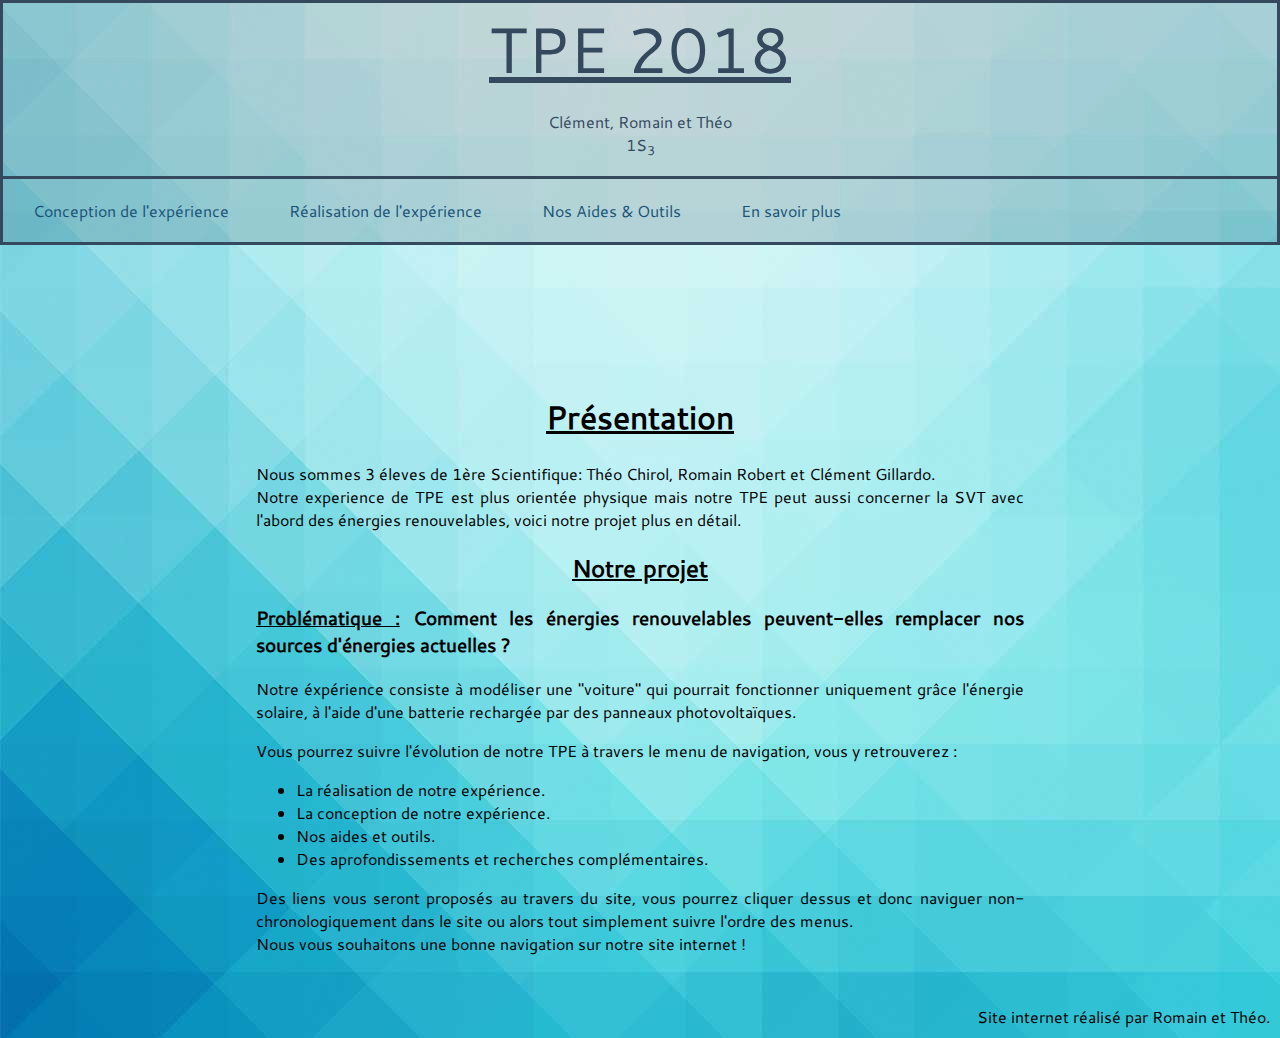
==== index.html @ ee9777fe "content update" ====
<!DOCTYPE HTML>
<html>

<head>
	<meta charset='utf-8'/>
	<link rel='stylesheet' href='style.css'/>
	<title>TPE de Clément, Romain et Théo</title>
</head>

<body>
	<header>
        <p id='title'>TPE 2018</p>
        <p id='subtitle'>Clément, Romain et Théo <br/> 1S<sub>3</sub> </p>
        
        <nav>  
        <ul>
            <li class='menu'><a href="1.html">Conception de l'expérience</a>
                <ul class='submenu'>
                    <li><a>Reflexion</a></li>
                    <li><a>Organisation</a></li>
                    <li><a>Mise en place</a></li>
                </ul>
            </li>
            
             <li class='menu'><a href="2.html">Réalisation de l'expérience</a>
                <ul class='submenu'>
                    <li><a>Le codage</a></li>
                    <li><a>L'électronique</a></li>
                    <li><a>Les supports</a></li>
                </ul>
            </li>
            
            <li class='menu'><a href="2.html">Nos Aides & Outils</a>
                <ul class='submenu'>
                    <li><a>Professionels consultés</a></li>
                    <li><a>L'impression 3D</a></li>
                    <li><a>Sitographie</a></li>
                </ul>
            </li>
            
             <li class='menu'><a href="page_connaissances.html">En savoir plus</a>
                <ul class='submenu'>
                    <li><a href='page_connaissances.html#Solaire'>Les cellules photovoltaïques</a></li>
                    <li><a href='page_connaissances.html#Arduino'>La carte programmable</a></li>
                    <li><a href='page_connaissances.html#RecepteurIR'>Le capteur infrarouge</a></li>
                </ul>
            </li>
            
        </ul>
    </nav>
    </header>
    
    <article id='presentation'>
        <h1 class='center'><u>Présentation</u></h1>
        
        <p>
            Nous sommes 3 éleves de 1ère Scientifique: Théo Chirol, Romain Robert et Clément Gillardo.
            <br/>
            Notre experience de TPE est plus orientée physique mais notre TPE peut aussi concerner la SVT avec l'abord des énergies renouvelables, voici notre projet plus en détail.
        </p>
        
        <h2 class='center'><u>Notre projet</u></h2>
        
        <h3><u>Problématique :</u> Comment les énergies renouvelables peuvent-elles remplacer nos sources d'énergies actuelles ?</h3>
        
        <p>Notre éxpérience consiste à modéliser une "voiture" qui pourrait fonctionner uniquement grâce l'énergie solaire, à l'aide d'une batterie rechargée par des panneaux photovoltaïques.</p>
        <p>
            Vous pourrez suivre l'évolution de notre TPE à travers le menu de navigation, vous y retrouverez :
            <ul>
                <!-- Liste a refaire en fonction de l'organisation des menus -->
                <li>La réalisation de notre expérience.</li>
                <li>La conception de notre expérience.</li>
                <li>Nos aides et outils.</li>
                <li>Des aprofondissements et recherches complémentaires.</li>
            </ul>
            Des liens vous seront proposés au travers du site, vous pourrez cliquer dessus et donc naviguer non-chronologiquement dans le site ou alors tout simplement suivre l'ordre des menus.
            <br/>
            Nous vous souhaitons une bonne navigation sur notre site internet !
        </p>
    </article>
    
    <footer>Site internet réalisé par Romain et Théo.</footer>
</body>

</html>
---- style.css ----
@font-face{
    font-family: 'Cantarell';
    src : url('fonts/Cantarell-Regular.ttf') format('truetype');
}

body{
    margin: 0px;
    padding: 0px;
    
    background-image: url('medias/BG(2).jpg');
    background-repeat: repeat-y;
    font-family: Cantarell;
}

header{
    display : block;
    
    color : #34495e;
    text-align: center;
    
    border : 3px #34495e solid;
    
    background-color: rgba(52, 73, 94, 0.2);
    
    margin-bottom: 150px;
}

#title{
    font-size: 64px;
    margin: 0px;
    text-decoration: underline;
}

nav{
    width: 100%;
    border-top: 3px solid #34495e;
}

nav li{
   list-style-type: none;
}

nav a{
    display: inline-block;
    text-decoration: none;
}

nav > ul{
    margin: 0px;
    padding: 0px;
}

nav > ul::after{
    content: "";
    display: block;
    clear: both;
}

nav > ul > li{
    float: left;
    position: relative;
}

nav > ul > li > a{
    padding: 20px 30px;
    color: #1a5276 ;
    
}

nav> ul>li:hover > a{
    padding: 17px 30px 20px 30px;
    font-weight: bold;
}

.submenu{
    display : none;
}

.submenu li{
    border-bottom: 1.5px #34495e solid;
    background-color: rgba(255, 255, 255, 0.3);
}

.submenu li a{
    padding: 15px 30px;
    font-size: 0.8em;
    color: #34495e;
    width: 270px;
    
}

.submenu li:hover a{
    font-weight: bold;
    background-color: rgba(255,255,255,0.5)
}

nav li:hover ul{
    display :block;
    position: absolute;
    top: 100%;
    bottom: 0px;
    padding: 0px;
    z-index: 1000;
}

.menu:hover{
    border-top: 3px white solid;
    background-color: rgba(255,255,255,0.2);
}

article{
    margin: 0px 20% 50px 20%;
    text-align: justify;
}

.center{
    text-align: center;
}



footer{
    text-align: right;
    margin : 10px;
}
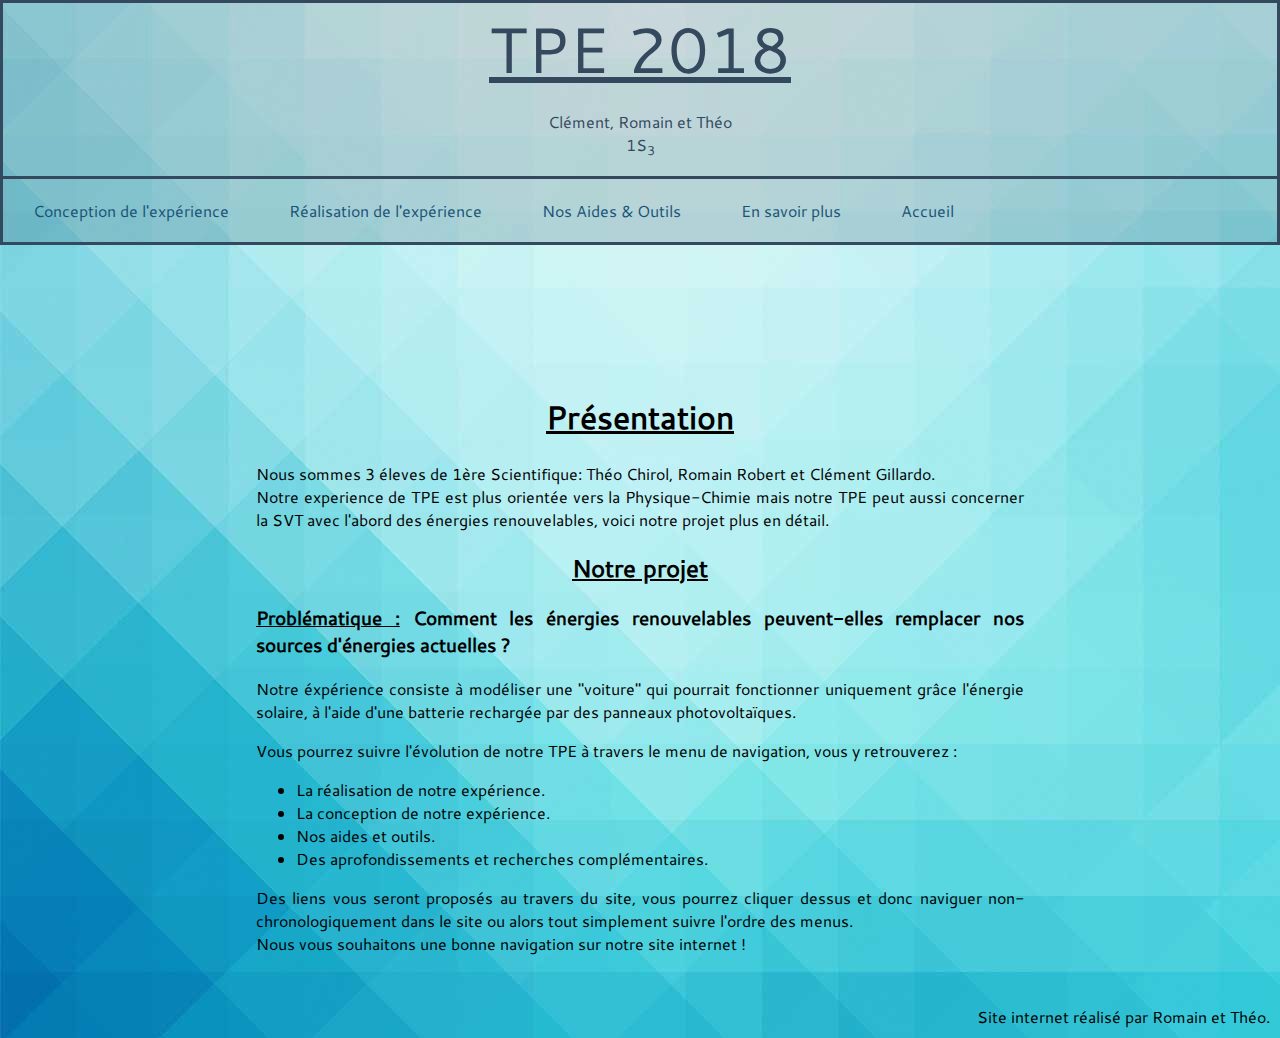
==== commit 42356497: "Add files via upload" ====
--- a/index.html
+++ b/index.html
@@ -1,85 +1,88 @@
-<!DOCTYPE HTML>
-<html>
-
-<head>
-	<meta charset='utf-8'/>
-	<link rel='stylesheet' href='style.css'/>
-	<title>TPE de Clément, Romain et Théo</title>
-</head>
-
-<body>
-	<header>
-        <p id='title'>TPE 2018</p>
-        <p id='subtitle'>Clément, Romain et Théo <br/> 1S<sub>3</sub> </p>
-        
-        <nav>  
-        <ul>
-            <li class='menu'><a href="1.html">Conception de l'expérience</a>
-                <ul class='submenu'>
-                    <li><a>Reflexion</a></li>
-                    <li><a>Organisation</a></li>
-                    <li><a>Mise en place</a></li>
-                </ul>
-            </li>
-            
-             <li class='menu'><a href="2.html">Réalisation de l'expérience</a>
-                <ul class='submenu'>
-                    <li><a>Le codage</a></li>
-                    <li><a>L'électronique</a></li>
-                    <li><a>Les supports</a></li>
-                </ul>
-            </li>
-            
-            <li class='menu'><a href="2.html">Nos Aides & Outils</a>
-                <ul class='submenu'>
-                    <li><a>Professionels consultés</a></li>
-                    <li><a>L'impression 3D</a></li>
-                    <li><a>Sitographie</a></li>
-                </ul>
-            </li>
-            
-             <li class='menu'><a href="page_connaissances.html">En savoir plus</a>
-                <ul class='submenu'>
-                    <li><a href='page_connaissances.html#Solaire'>Les cellules photovoltaïques</a></li>
-                    <li><a href='page_connaissances.html#Arduino'>La carte programmable</a></li>
-                    <li><a href='page_connaissances.html#RecepteurIR'>Le capteur infrarouge</a></li>
-                </ul>
-            </li>
-            
-        </ul>
-    </nav>
-    </header>
-    
-    <article id='presentation'>
-        <h1 class='center'><u>Présentation</u></h1>
-        
-        <p>
-            Nous sommes 3 éleves de 1ère Scientifique: Théo Chirol, Romain Robert et Clément Gillardo.
-            <br/>
-            Notre experience de TPE est plus orientée physique mais notre TPE peut aussi concerner la SVT avec l'abord des énergies renouvelables, voici notre projet plus en détail.
-        </p>
-        
-        <h2 class='center'><u>Notre projet</u></h2>
-        
-        <h3><u>Problématique :</u> Comment les énergies renouvelables peuvent-elles remplacer nos sources d'énergies actuelles ?</h3>
-        
-        <p>Notre éxpérience consiste à modéliser une "voiture" qui pourrait fonctionner uniquement grâce l'énergie solaire, à l'aide d'une batterie rechargée par des panneaux photovoltaïques.</p>
-        <p>
-            Vous pourrez suivre l'évolution de notre TPE à travers le menu de navigation, vous y retrouverez :
-            <ul>
-                <!-- Liste a refaire en fonction de l'organisation des menus -->
-                <li>La réalisation de notre expérience.</li>
-                <li>La conception de notre expérience.</li>
-                <li>Nos aides et outils.</li>
-                <li>Des aprofondissements et recherches complémentaires.</li>
-            </ul>
-            Des liens vous seront proposés au travers du site, vous pourrez cliquer dessus et donc naviguer non-chronologiquement dans le site ou alors tout simplement suivre l'ordre des menus.
-            <br/>
-            Nous vous souhaitons une bonne navigation sur notre site internet !
-        </p>
-    </article>
-    
-    <footer>Site internet réalisé par Romain et Théo.</footer>
-</body>
-
+<!DOCTYPE HTML>
+<html>
+
+<head>
+	<meta charset='utf-8'/>
+	<link rel='stylesheet' href='style.css'/>
+	<title>TPE de Clément, Romain et Théo</title>
+</head>
+
+<body>
+	<header>
+        <p id='title'>TPE 2018</p>
+        <p id='subtitle'>Clément, Romain et Théo <br/> 1S<sub>3</sub> </p>
+        
+        <nav>  
+        <ul>
+             <li class='menu'><a href="1.html">Conception de l'expérience</a>
+                <ul class='submenu'>
+                    <li><a href="1.html#reflexion">Reflexion</a></li>
+                    <li><a href="1.html#organisation">Organisation</a></li>
+                    <li><a href="1.html#mise en place">Mise en place</a></li>
+                </ul>
+            </li>
+			
+             <li class='menu'><a href="2.html">Réalisation de l'expérience</a>
+                <ul class='submenu'>
+                    <li><a href="2.html#le codage">Le codage</a></li>
+                    <li><a href="2.html#l electronique">L'électronique</a></li>
+                    <li><a href="2.html#les supports">Les supports</a></li>
+					<li><a href="2.html#photo et video du montage">Photo et vidéo du Montage</a></li>
+					</ul>
+            </li>
+            
+            <li class='menu'><a href="3.html">Nos Aides & Outils</a>
+                <ul class='submenu'>
+				    <li><a href="3.html#liste composants">Liste des Composants</a></li>
+                    <li><a href="3.html#pro consultés">Professionels consultés</a></li>
+                    <li><a href="3.html#3d">L'impression 3D</a></li>
+                    <li><a href="3.html#sites">Sitographie</a></li>
+                </ul>
+            </li>
+            
+             <li class='menu'><a href="page_connaissances.html">En savoir plus</a>
+                <ul class='submenu'>
+                    <li><a href='page_connaissances.html#Solaire'>Les cellules photovoltaïques</a></li>
+                    <li><a href='page_connaissances.html#Arduino'>La carte programmable</a></li>
+                    <li><a href='page_connaissances.html#RecepteurIR'>Le capteur infrarouge</a></li>
+                </ul>
+            </li>
+            
+			<li><a>Accueil</a></li>
+        </ul>
+    </nav>
+    </header>
+    
+    <article id='presentation'>
+        <h1 class='center'><u>Présentation</u></h1>
+        
+        <p>
+            Nous sommes 3 éleves de 1ère Scientifique: Théo Chirol, Romain Robert et Clément Gillardo.
+            <br/>
+            Notre experience de TPE est plus orientée  vers la Physique-Chimie mais notre TPE peut aussi concerner la SVT avec l'abord des énergies renouvelables, voici notre projet plus en détail.
+        </p>
+        
+        <h2 class='center'><u>Notre projet</u></h2>
+        
+        <h3><u>Problématique :</u> Comment les énergies renouvelables peuvent-elles remplacer nos sources d'énergies actuelles ?</h3>
+        
+        <p>Notre éxpérience consiste à modéliser une "voiture" qui pourrait fonctionner uniquement grâce l'énergie solaire, à l'aide d'une batterie rechargée par des panneaux photovoltaïques.</p>
+        <p>
+            Vous pourrez suivre l'évolution de notre TPE à travers le menu de navigation, vous y retrouverez :
+            <ul>
+                <!-- Liste a refaire en fonction de l'organisation des menus -->
+                <li>La réalisation de notre expérience.</li>
+                <li>La conception de notre expérience.</li>
+                <li>Nos aides et outils.</li>
+                <li>Des aprofondissements et recherches complémentaires.</li>
+            </ul>
+            Des liens vous seront proposés au travers du site, vous pourrez cliquer dessus et donc naviguer non-chronologiquement dans le site ou alors tout simplement suivre l'ordre des menus.
+            <br/>
+            Nous vous souhaitons une bonne navigation sur notre site internet !
+        </p>
+    </article>
+    
+    <footer>Site internet réalisé par Romain et Théo.</footer>
+</body>
+
 </html>--- a/style.css
+++ b/style.css
@@ -8,7 +8,7 @@
     padding: 0px;
     
     background-image: url('medias/BG(2).jpg');
-    background-repeat: repeat-y;
+    background-repeat: repeat;
     font-family: Cantarell;
 }
 
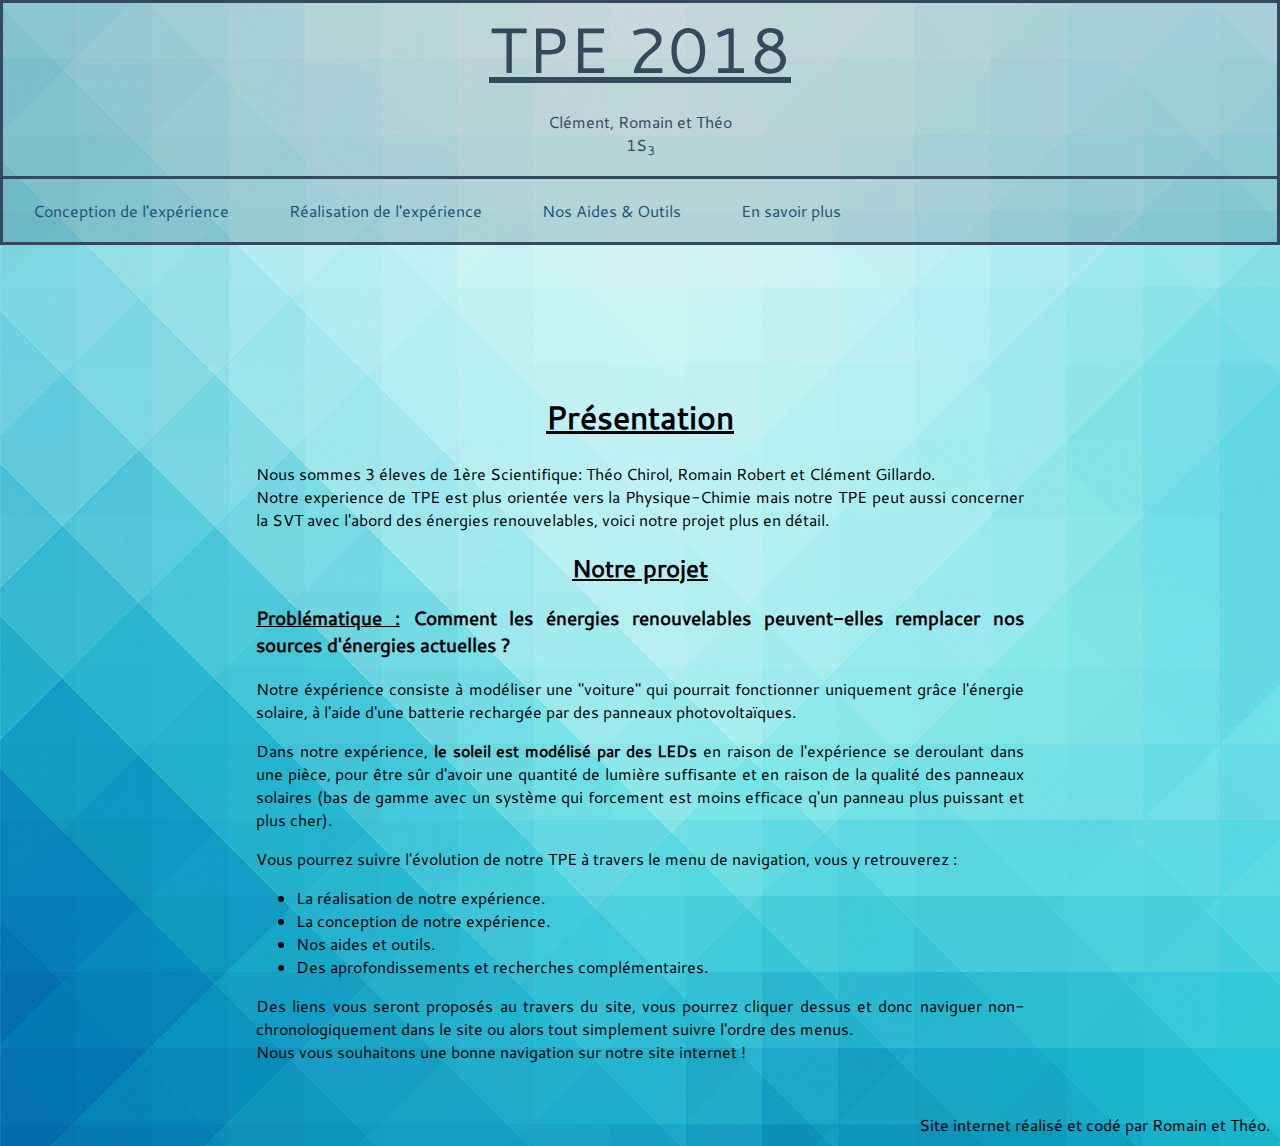
==== commit 68aa2772: "content update" ====
--- a/index.html
+++ b/index.html
@@ -12,31 +12,29 @@
         <p id='title'>TPE 2018</p>
         <p id='subtitle'>Clément, Romain et Théo <br/> 1S<sub>3</sub> </p>
         
-        <nav>  
+    <nav>  
         <ul>
-             <li class='menu'><a href="1.html">Conception de l'expérience</a>
+             <li class='menu'><a href="conception.html">Conception de l'expérience</a>
                 <ul class='submenu'>
-                    <li><a href="1.html#reflexion">Reflexion</a></li>
-                    <li><a href="1.html#organisation">Organisation</a></li>
-                    <li><a href="1.html#mise en place">Mise en place</a></li>
+                    <li><a href="conception.html#reflexion">Reflexion</a></li>
+                    <li><a href="conception.html#organisation">Organisation</a></li>
+                    <li><a href="conception.html#mise_en_place">Mise en place</a></li>
                 </ul>
             </li>
 			
-             <li class='menu'><a href="2.html">Réalisation de l'expérience</a>
+             <li class='menu'><a href="realisation.html">Réalisation de l'expérience</a>
                 <ul class='submenu'>
-                    <li><a href="2.html#le codage">Le codage</a></li>
-                    <li><a href="2.html#l electronique">L'électronique</a></li>
-                    <li><a href="2.html#les supports">Les supports</a></li>
-					<li><a href="2.html#photo et video du montage">Photo et vidéo du Montage</a></li>
-					</ul>
+                    <li><a href="realisation.html#codage">Le codage</a></li>
+                    <li><a href="realisation.html#electronique">L'électronique</a></li>
+                    <li><a href="realisation.html#supports">Les supports</a></li>
+                </ul>
             </li>
             
-            <li class='menu'><a href="3.html">Nos Aides & Outils</a>
+            <li class='menu'><a href="aides-outils.html">Nos Aides & Outils</a>
                 <ul class='submenu'>
-				    <li><a href="3.html#liste composants">Liste des Composants</a></li>
-                    <li><a href="3.html#pro consultés">Professionels consultés</a></li>
-                    <li><a href="3.html#3d">L'impression 3D</a></li>
-                    <li><a href="3.html#sites">Sitographie</a></li>
+                    <li><a href="aides-outils.html#professionnels">Professionnels consultés</a></li>
+                    <li><a href="aides-outils.html#3d">L'impression 3D</a></li>
+                    <li><a href="aides-outils.html#sito">Sitographie</a></li>
                 </ul>
             </li>
             
@@ -47,8 +45,6 @@
                     <li><a href='page_connaissances.html#RecepteurIR'>Le capteur infrarouge</a></li>
                 </ul>
             </li>
-            
-			<li><a>Accueil</a></li>
         </ul>
     </nav>
     </header>
@@ -66,23 +62,29 @@
         
         <h3><u>Problématique :</u> Comment les énergies renouvelables peuvent-elles remplacer nos sources d'énergies actuelles ?</h3>
         
-        <p>Notre éxpérience consiste à modéliser une "voiture" qui pourrait fonctionner uniquement grâce l'énergie solaire, à l'aide d'une batterie rechargée par des panneaux photovoltaïques.</p>
+        <p>Notre éxpérience consiste à modéliser une "voiture" qui pourrait fonctionner uniquement grâce l'énergie solaire, à l'aide d'une batterie rechargée par des panneaux photovoltaïques.
+        <p/>
+        <p>
+            Dans notre expérience, <strong>le soleil est modélisé par des LEDs</strong> en raison de l'expérience se deroulant dans une pièce, pour être sûr d'avoir une quantité de lumière suffisante et en raison de la qualité des panneaux solaires (bas de gamme avec un système qui forcement est moins efficace q'un panneau plus puissant et plus cher).
+
+        </p>
         <p>
             Vous pourrez suivre l'évolution de notre TPE à travers le menu de navigation, vous y retrouverez :
-            <ul>
-                <!-- Liste a refaire en fonction de l'organisation des menus -->
-                <li>La réalisation de notre expérience.</li>
-                <li>La conception de notre expérience.</li>
-                <li>Nos aides et outils.</li>
-                <li>Des aprofondissements et recherches complémentaires.</li>
-            </ul>
+        </p>
+        <ul>
+            <li>La réalisation de notre expérience.</li>
+            <li>La conception de notre expérience.</li>
+            <li>Nos aides et outils.</li>
+            <li>Des aprofondissements et recherches complémentaires.</li>
+        </ul>
+        <p>
             Des liens vous seront proposés au travers du site, vous pourrez cliquer dessus et donc naviguer non-chronologiquement dans le site ou alors tout simplement suivre l'ordre des menus.
             <br/>
             Nous vous souhaitons une bonne navigation sur notre site internet !
         </p>
     </article>
     
-    <footer>Site internet réalisé par Romain et Théo.</footer>
+    <footer>Site internet réalisé et codé par Romain et Théo.</footer>
+    
 </body>
-
 </html>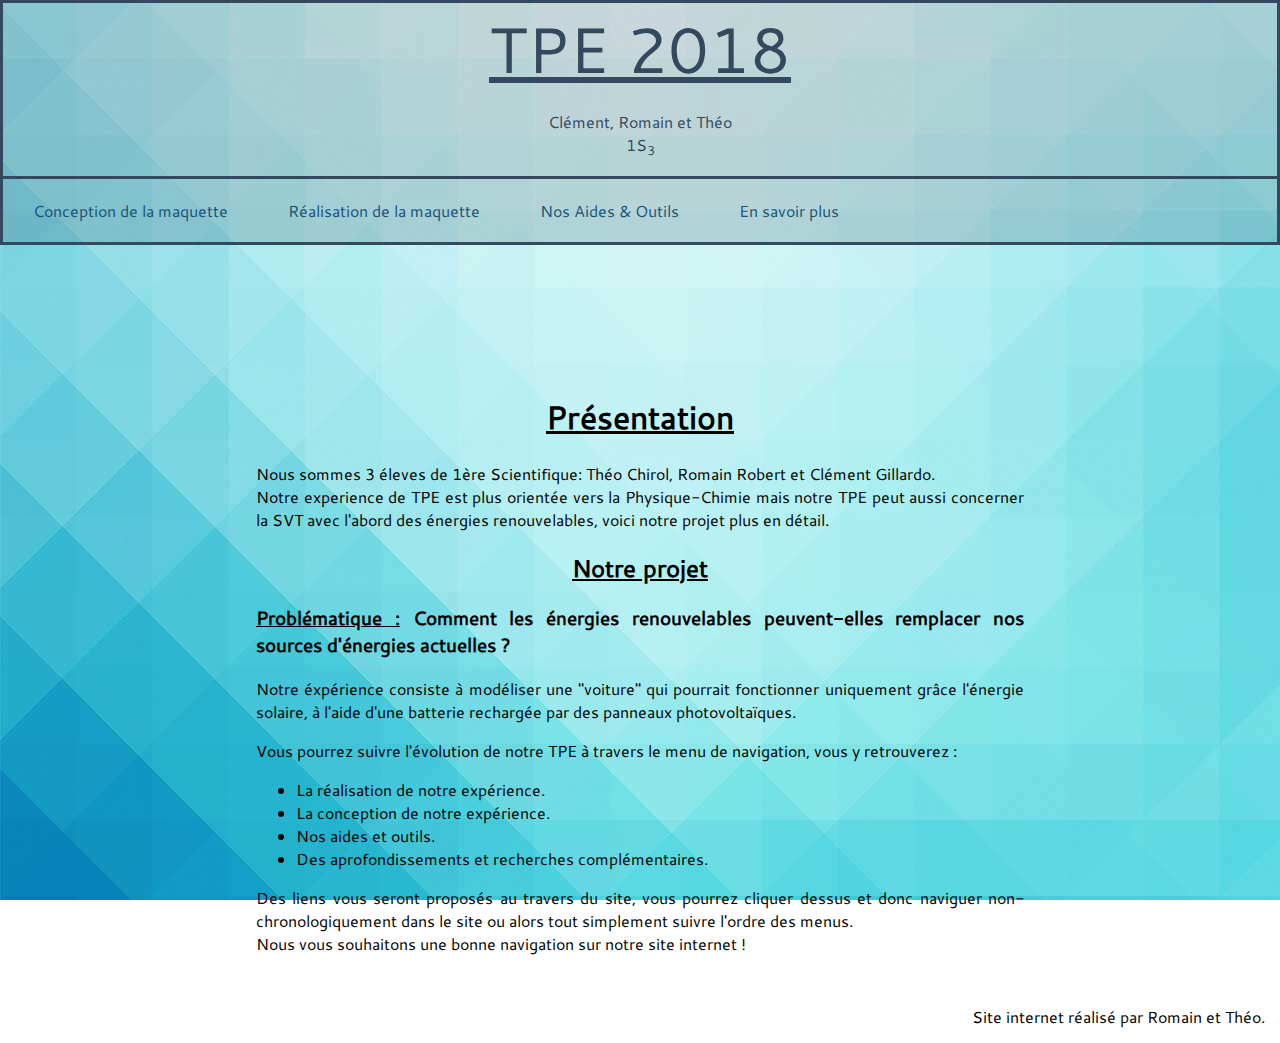
==== commit 24eb64a9: "modif" ====
--- a/index.html
+++ b/index.html
@@ -1,90 +1,87 @@
-<!DOCTYPE HTML>
-<html>
+<!DOCTYPE HTML>
+<html>
+
+<head>
+	<meta charset='utf-8'/>
+	<link rel='stylesheet' href='style.css'/>
+	<title>TPE de Clément, Romain et Théo</title>
+</head>
+
+<body>
+	<header>
+        <p id='title'>TPE 2018</p>
+        <p id='subtitle'>Clément, Romain et Théo <br/> 1S<sub>3</sub> </p>
+        
+        <nav>  
+        <ul>
+             <li class='menu'><a href="conception.html">Conception de la maquette</a>
+                <ul class='submenu'>
+                    <li><a href="conception.html#reflexion">Reflexion</a></li>
+                    <li><a href="conception.html#organisation">Organisation</a></li>
+                    <li><a href="conception.html#mise_en_place">Mise en place</a></li>
+                </ul>
+            </li>
+			
+             <li class='menu'><a href="realisation.html">Réalisation de la maquette</a>
+                <ul class='submenu'>
+                    <li><a href="realisation.html#codage">Le codage</a></li>
+                    <li><a href="realisation.html#electronique">L'électronique</a></li>
+                    <li><a href="realisation.html#supports">Les supports</a></li>
+					</ul>
+            </li>
+            
+            <li class='menu'><a href="aides-outils.html">Nos Aides & Outils</a>
+                <ul class='submenu'>
+                    <li><a href="aides-outils.html#pros">Professionnels consultés</a></li>
+                    <li><a href="aides-outils.html#3d">L'impression 3D</a></li>
+                    <li><a href="aides-outils.html#sito">Sitographie</a></li>
+                </ul>
+            </li>
+             <li class='menu'><a href="page_connaissances.html">En savoir plus</a>
+                <ul class='submenu'>
+                    <li><a href='page_connaissances.html#Solaire'>Les cellules photovoltaïques</a></li>
+                    <li><a href='page_connaissances.html#Arduino'>La carte programmable</a></li>
+                    <li><a href='page_connaissances.html#RecepteurIR'>Le capteur infrarouge</a></li>
+                </ul>
+            </li>
+        
+        </ul>
+    </nav>
+    </header>
+    
+    <article id='presentation'>
+        <h1 class='center'><u>Présentation</u></h1>
+        
+        <p>
+            Nous sommes 3 éleves de 1ère Scientifique: Théo Chirol, Romain Robert et Clément Gillardo.
+            <br/>
+            Notre experience de TPE est plus orientée  vers la Physique-Chimie mais notre TPE peut aussi concerner la SVT avec l'abord des énergies renouvelables, voici notre projet plus en détail.
+        </p>
+        
+        <h2 class='center'><u>Notre projet</u></h2>
+        
+        <h3><u>Problématique :</u> Comment les énergies renouvelables peuvent-elles remplacer nos sources d'énergies actuelles ?</h3>
+        
+        <p>Notre éxpérience consiste à modéliser une "voiture" qui pourrait fonctionner uniquement grâce l'énergie solaire, à l'aide d'une batterie rechargée par des panneaux photovoltaïques.</p>
+        <p>
+            Vous pourrez suivre l'évolution de notre TPE à travers le menu de navigation, vous y retrouverez :
+            <ul>
+                <!-- Liste a refaire en fonction de l'organisation des menus -->
+                <li>La réalisation de notre expérience.</li>
+                <li>La conception de notre expérience.</li>
+                <li>Nos aides et outils.</li>
+                <li>Des aprofondissements et recherches complémentaires.</li>
+            </ul>
+            Des liens vous seront proposés au travers du site, vous pourrez cliquer dessus et donc naviguer non-chronologiquement dans le site ou alors tout simplement suivre l'ordre des menus.
+            <br/>
+            Nous vous souhaitons une bonne navigation sur notre site internet !
+        </p>
+    </article>
+    
+    <footer>Site internet réalisé par Romain et Théo.</footer>
+</body>
+
+</html>
+
 
-<head>
-	<meta charset='utf-8'/>
-	<link rel='stylesheet' href='style.css'/>
-	<title>TPE de Clément, Romain et Théo</title>
-</head>
 
-<body>
-	<header>
-        <p id='title'>TPE 2018</p>
-        <p id='subtitle'>Clément, Romain et Théo <br/> 1S<sub>3</sub> </p>
-        
-    <nav>  
-        <ul>
-             <li class='menu'><a href="conception.html">Conception de l'expérience</a>
-                <ul class='submenu'>
-                    <li><a href="conception.html#reflexion">Reflexion</a></li>
-                    <li><a href="conception.html#organisation">Organisation</a></li>
-                    <li><a href="conception.html#mise_en_place">Mise en place</a></li>
-                </ul>
-            </li>
-			
-             <li class='menu'><a href="realisation.html">Réalisation de l'expérience</a>
-                <ul class='submenu'>
-                    <li><a href="realisation.html#codage">Le codage</a></li>
-                    <li><a href="realisation.html#electronique">L'électronique</a></li>
-                    <li><a href="realisation.html#supports">Les supports</a></li>
-                </ul>
-            </li>
-            
-            <li class='menu'><a href="aides-outils.html">Nos Aides & Outils</a>
-                <ul class='submenu'>
-                    <li><a href="aides-outils.html#professionnels">Professionnels consultés</a></li>
-                    <li><a href="aides-outils.html#3d">L'impression 3D</a></li>
-                    <li><a href="aides-outils.html#sito">Sitographie</a></li>
-                </ul>
-            </li>
-            
-             <li class='menu'><a href="page_connaissances.html">En savoir plus</a>
-                <ul class='submenu'>
-                    <li><a href='page_connaissances.html#Solaire'>Les cellules photovoltaïques</a></li>
-                    <li><a href='page_connaissances.html#Arduino'>La carte programmable</a></li>
-                    <li><a href='page_connaissances.html#RecepteurIR'>Le capteur infrarouge</a></li>
-                </ul>
-            </li>
-        </ul>
-    </nav>
-    </header>
-    
-    <article id='presentation'>
-        <h1 class='center'><u>Présentation</u></h1>
-        
-        <p>
-            Nous sommes 3 éleves de 1ère Scientifique: Théo Chirol, Romain Robert et Clément Gillardo.
-            <br/>
-            Notre experience de TPE est plus orientée  vers la Physique-Chimie mais notre TPE peut aussi concerner la SVT avec l'abord des énergies renouvelables, voici notre projet plus en détail.
-        </p>
-        
-        <h2 class='center'><u>Notre projet</u></h2>
-        
-        <h3><u>Problématique :</u> Comment les énergies renouvelables peuvent-elles remplacer nos sources d'énergies actuelles ?</h3>
-        
-        <p>Notre éxpérience consiste à modéliser une "voiture" qui pourrait fonctionner uniquement grâce l'énergie solaire, à l'aide d'une batterie rechargée par des panneaux photovoltaïques.
-        <p/>
-        <p>
-            Dans notre expérience, <strong>le soleil est modélisé par des LEDs</strong> en raison de l'expérience se deroulant dans une pièce, pour être sûr d'avoir une quantité de lumière suffisante et en raison de la qualité des panneaux solaires (bas de gamme avec un système qui forcement est moins efficace q'un panneau plus puissant et plus cher).
-
-        </p>
-        <p>
-            Vous pourrez suivre l'évolution de notre TPE à travers le menu de navigation, vous y retrouverez :
-        </p>
-        <ul>
-            <li>La réalisation de notre expérience.</li>
-            <li>La conception de notre expérience.</li>
-            <li>Nos aides et outils.</li>
-            <li>Des aprofondissements et recherches complémentaires.</li>
-        </ul>
-        <p>
-            Des liens vous seront proposés au travers du site, vous pourrez cliquer dessus et donc naviguer non-chronologiquement dans le site ou alors tout simplement suivre l'ordre des menus.
-            <br/>
-            Nous vous souhaitons une bonne navigation sur notre site internet !
-        </p>
-    </article>
-    
-    <footer>Site internet réalisé et codé par Romain et Théo.</footer>
-    
-</body>
-</html>--- a/style.css
+++ b/style.css
@@ -8,7 +8,7 @@
     padding: 0px;
     
     background-image: url('medias/BG(2).jpg');
-    background-repeat: repeat;
+    background-attachment: fixed;
     font-family: Cantarell;
 }
 
@@ -121,5 +121,21 @@
 
 footer{
     text-align: right;
-    margin : 10px;
+    margin : 15px;
+}
+
+#pros{
+    text-align: justify;
+}
+
+.floatLeft{
+    float: left;
+    margin: 5px;
+    border: 1px solid black;
+}
+
+.floatRight{
+    float: right;
+    margin-left: 15px;
+    border: 1px solid black;
 }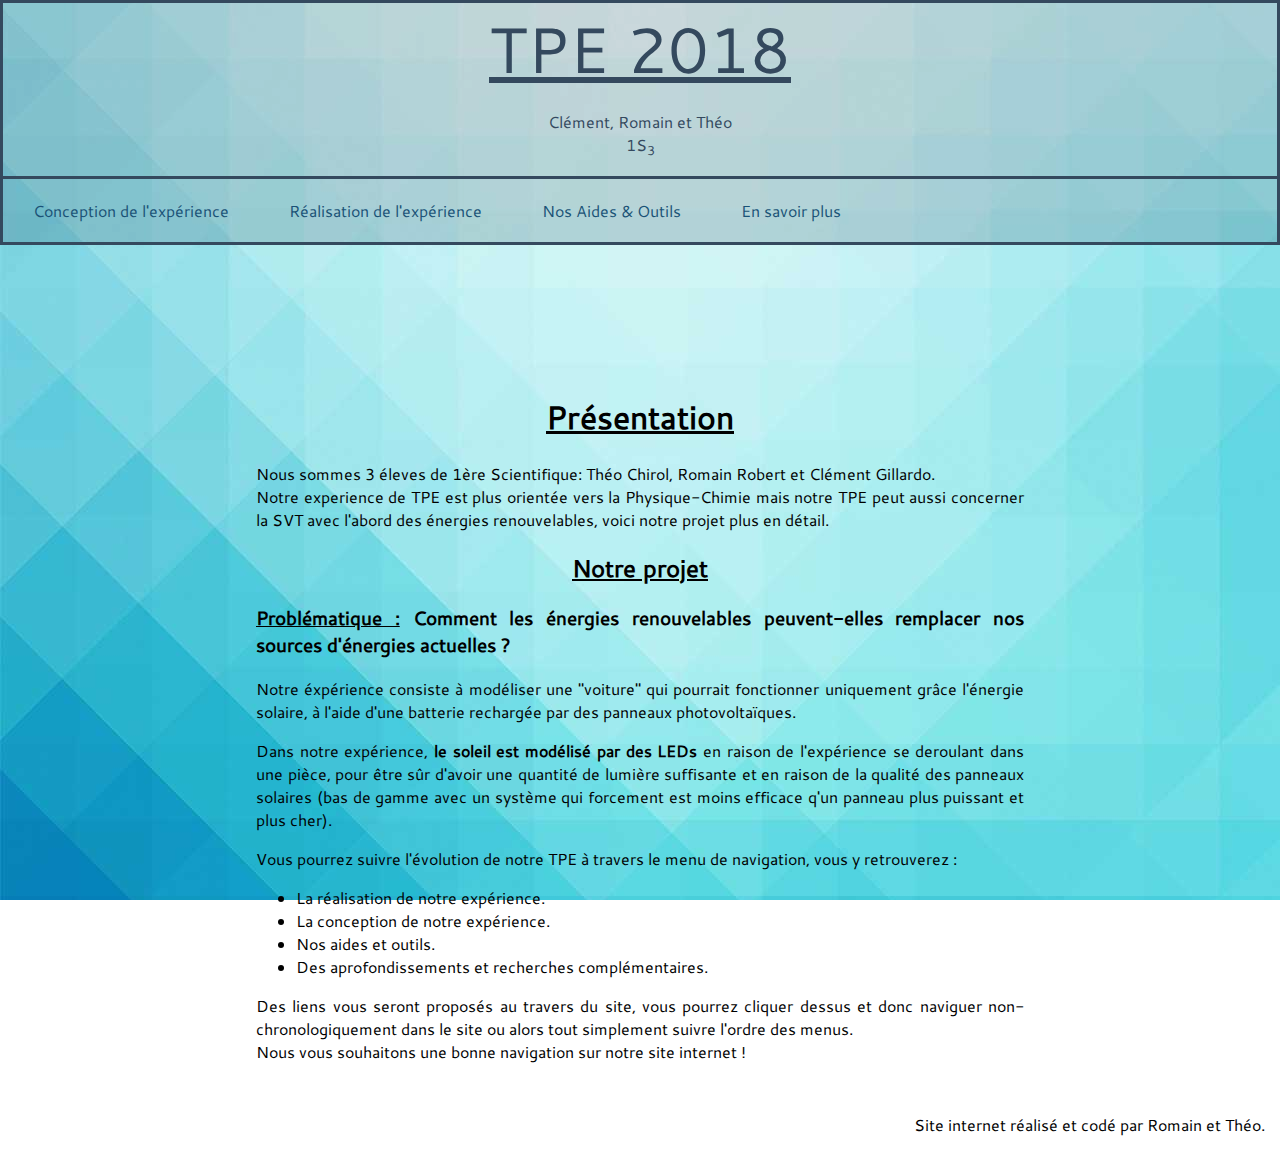
==== commit 299fa19e: "Revert "modif"" ====
--- a/index.html
+++ b/index.html
@@ -1,87 +1,90 @@
-<!DOCTYPE HTML>
-<html>
-
-<head>
-	<meta charset='utf-8'/>
-	<link rel='stylesheet' href='style.css'/>
-	<title>TPE de Clément, Romain et Théo</title>
-</head>
-
-<body>
-	<header>
-        <p id='title'>TPE 2018</p>
-        <p id='subtitle'>Clément, Romain et Théo <br/> 1S<sub>3</sub> </p>
-        
-        <nav>  
-        <ul>
-             <li class='menu'><a href="conception.html">Conception de la maquette</a>
-                <ul class='submenu'>
-                    <li><a href="conception.html#reflexion">Reflexion</a></li>
-                    <li><a href="conception.html#organisation">Organisation</a></li>
-                    <li><a href="conception.html#mise_en_place">Mise en place</a></li>
-                </ul>
-            </li>
-			
-             <li class='menu'><a href="realisation.html">Réalisation de la maquette</a>
-                <ul class='submenu'>
-                    <li><a href="realisation.html#codage">Le codage</a></li>
-                    <li><a href="realisation.html#electronique">L'électronique</a></li>
-                    <li><a href="realisation.html#supports">Les supports</a></li>
-					</ul>
-            </li>
-            
-            <li class='menu'><a href="aides-outils.html">Nos Aides & Outils</a>
-                <ul class='submenu'>
-                    <li><a href="aides-outils.html#pros">Professionnels consultés</a></li>
-                    <li><a href="aides-outils.html#3d">L'impression 3D</a></li>
-                    <li><a href="aides-outils.html#sito">Sitographie</a></li>
-                </ul>
-            </li>
-             <li class='menu'><a href="page_connaissances.html">En savoir plus</a>
-                <ul class='submenu'>
-                    <li><a href='page_connaissances.html#Solaire'>Les cellules photovoltaïques</a></li>
-                    <li><a href='page_connaissances.html#Arduino'>La carte programmable</a></li>
-                    <li><a href='page_connaissances.html#RecepteurIR'>Le capteur infrarouge</a></li>
-                </ul>
-            </li>
-        
-        </ul>
-    </nav>
-    </header>
-    
-    <article id='presentation'>
-        <h1 class='center'><u>Présentation</u></h1>
-        
-        <p>
-            Nous sommes 3 éleves de 1ère Scientifique: Théo Chirol, Romain Robert et Clément Gillardo.
-            <br/>
-            Notre experience de TPE est plus orientée  vers la Physique-Chimie mais notre TPE peut aussi concerner la SVT avec l'abord des énergies renouvelables, voici notre projet plus en détail.
-        </p>
-        
-        <h2 class='center'><u>Notre projet</u></h2>
-        
-        <h3><u>Problématique :</u> Comment les énergies renouvelables peuvent-elles remplacer nos sources d'énergies actuelles ?</h3>
-        
-        <p>Notre éxpérience consiste à modéliser une "voiture" qui pourrait fonctionner uniquement grâce l'énergie solaire, à l'aide d'une batterie rechargée par des panneaux photovoltaïques.</p>
-        <p>
-            Vous pourrez suivre l'évolution de notre TPE à travers le menu de navigation, vous y retrouverez :
-            <ul>
-                <!-- Liste a refaire en fonction de l'organisation des menus -->
-                <li>La réalisation de notre expérience.</li>
-                <li>La conception de notre expérience.</li>
-                <li>Nos aides et outils.</li>
-                <li>Des aprofondissements et recherches complémentaires.</li>
-            </ul>
-            Des liens vous seront proposés au travers du site, vous pourrez cliquer dessus et donc naviguer non-chronologiquement dans le site ou alors tout simplement suivre l'ordre des menus.
-            <br/>
-            Nous vous souhaitons une bonne navigation sur notre site internet !
-        </p>
-    </article>
-    
-    <footer>Site internet réalisé par Romain et Théo.</footer>
-</body>
-
-</html>
-
+<!DOCTYPE HTML>
+<html>
 
+<head>
+	<meta charset='utf-8'/>
+	<link rel='stylesheet' href='style.css'/>
+	<title>TPE de Clément, Romain et Théo</title>
+</head>
 
+<body>
+	<header>
+        <p id='title'>TPE 2018</p>
+        <p id='subtitle'>Clément, Romain et Théo <br/> 1S<sub>3</sub> </p>
+        
+    <nav>  
+        <ul>
+             <li class='menu'><a href="conception.html">Conception de l'expérience</a>
+                <ul class='submenu'>
+                    <li><a href="conception.html#reflexion">Reflexion</a></li>
+                    <li><a href="conception.html#organisation">Organisation</a></li>
+                    <li><a href="conception.html#mise_en_place">Mise en place</a></li>
+                </ul>
+            </li>
+			
+             <li class='menu'><a href="realisation.html">Réalisation de l'expérience</a>
+                <ul class='submenu'>
+                    <li><a href="realisation.html#codage">Le codage</a></li>
+                    <li><a href="realisation.html#electronique">L'électronique</a></li>
+                    <li><a href="realisation.html#supports">Les supports</a></li>
+                </ul>
+            </li>
+            
+            <li class='menu'><a href="aides-outils.html">Nos Aides & Outils</a>
+                <ul class='submenu'>
+                    <li><a href="aides-outils.html#professionnels">Professionnels consultés</a></li>
+                    <li><a href="aides-outils.html#3d">L'impression 3D</a></li>
+                    <li><a href="aides-outils.html#sito">Sitographie</a></li>
+                </ul>
+            </li>
+            
+             <li class='menu'><a href="page_connaissances.html">En savoir plus</a>
+                <ul class='submenu'>
+                    <li><a href='page_connaissances.html#Solaire'>Les cellules photovoltaïques</a></li>
+                    <li><a href='page_connaissances.html#Arduino'>La carte programmable</a></li>
+                    <li><a href='page_connaissances.html#RecepteurIR'>Le capteur infrarouge</a></li>
+                </ul>
+            </li>
+        </ul>
+    </nav>
+    </header>
+    
+    <article id='presentation'>
+        <h1 class='center'><u>Présentation</u></h1>
+        
+        <p>
+            Nous sommes 3 éleves de 1ère Scientifique: Théo Chirol, Romain Robert et Clément Gillardo.
+            <br/>
+            Notre experience de TPE est plus orientée  vers la Physique-Chimie mais notre TPE peut aussi concerner la SVT avec l'abord des énergies renouvelables, voici notre projet plus en détail.
+        </p>
+        
+        <h2 class='center'><u>Notre projet</u></h2>
+        
+        <h3><u>Problématique :</u> Comment les énergies renouvelables peuvent-elles remplacer nos sources d'énergies actuelles ?</h3>
+        
+        <p>Notre éxpérience consiste à modéliser une "voiture" qui pourrait fonctionner uniquement grâce l'énergie solaire, à l'aide d'une batterie rechargée par des panneaux photovoltaïques.
+        <p/>
+        <p>
+            Dans notre expérience, <strong>le soleil est modélisé par des LEDs</strong> en raison de l'expérience se deroulant dans une pièce, pour être sûr d'avoir une quantité de lumière suffisante et en raison de la qualité des panneaux solaires (bas de gamme avec un système qui forcement est moins efficace q'un panneau plus puissant et plus cher).
+
+        </p>
+        <p>
+            Vous pourrez suivre l'évolution de notre TPE à travers le menu de navigation, vous y retrouverez :
+        </p>
+        <ul>
+            <li>La réalisation de notre expérience.</li>
+            <li>La conception de notre expérience.</li>
+            <li>Nos aides et outils.</li>
+            <li>Des aprofondissements et recherches complémentaires.</li>
+        </ul>
+        <p>
+            Des liens vous seront proposés au travers du site, vous pourrez cliquer dessus et donc naviguer non-chronologiquement dans le site ou alors tout simplement suivre l'ordre des menus.
+            <br/>
+            Nous vous souhaitons une bonne navigation sur notre site internet !
+        </p>
+    </article>
+    
+    <footer>Site internet réalisé et codé par Romain et Théo.</footer>
+    
+</body>
+</html>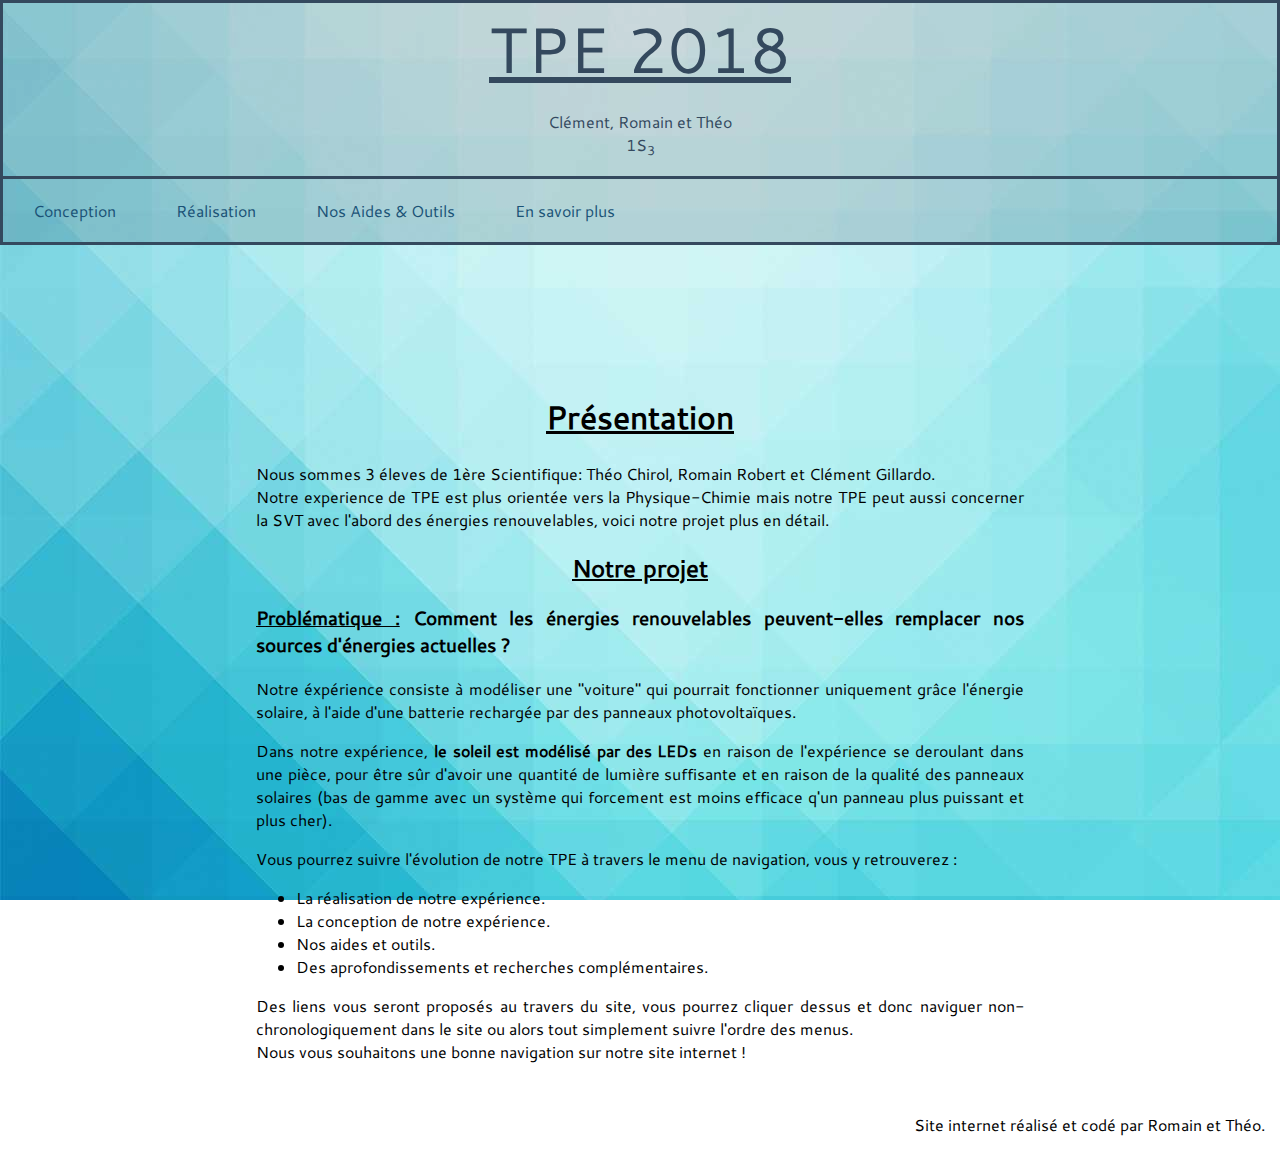
==== commit 901132c5: "content update" ====
--- a/index.html
+++ b/index.html
@@ -14,7 +14,7 @@
         
     <nav>  
         <ul>
-             <li class='menu'><a href="conception.html">Conception de l'expérience</a>
+             <li class='menu'><a href="conception.html">Conception</a>
                 <ul class='submenu'>
                     <li><a href="conception.html#reflexion">Reflexion</a></li>
                     <li><a href="conception.html#organisation">Organisation</a></li>
@@ -22,7 +22,7 @@
                 </ul>
             </li>
 			
-             <li class='menu'><a href="realisation.html">Réalisation de l'expérience</a>
+             <li class='menu'><a href="realisation.html">Réalisation</a>
                 <ul class='submenu'>
                     <li><a href="realisation.html#codage">Le codage</a></li>
                     <li><a href="realisation.html#electronique">L'électronique</a></li>
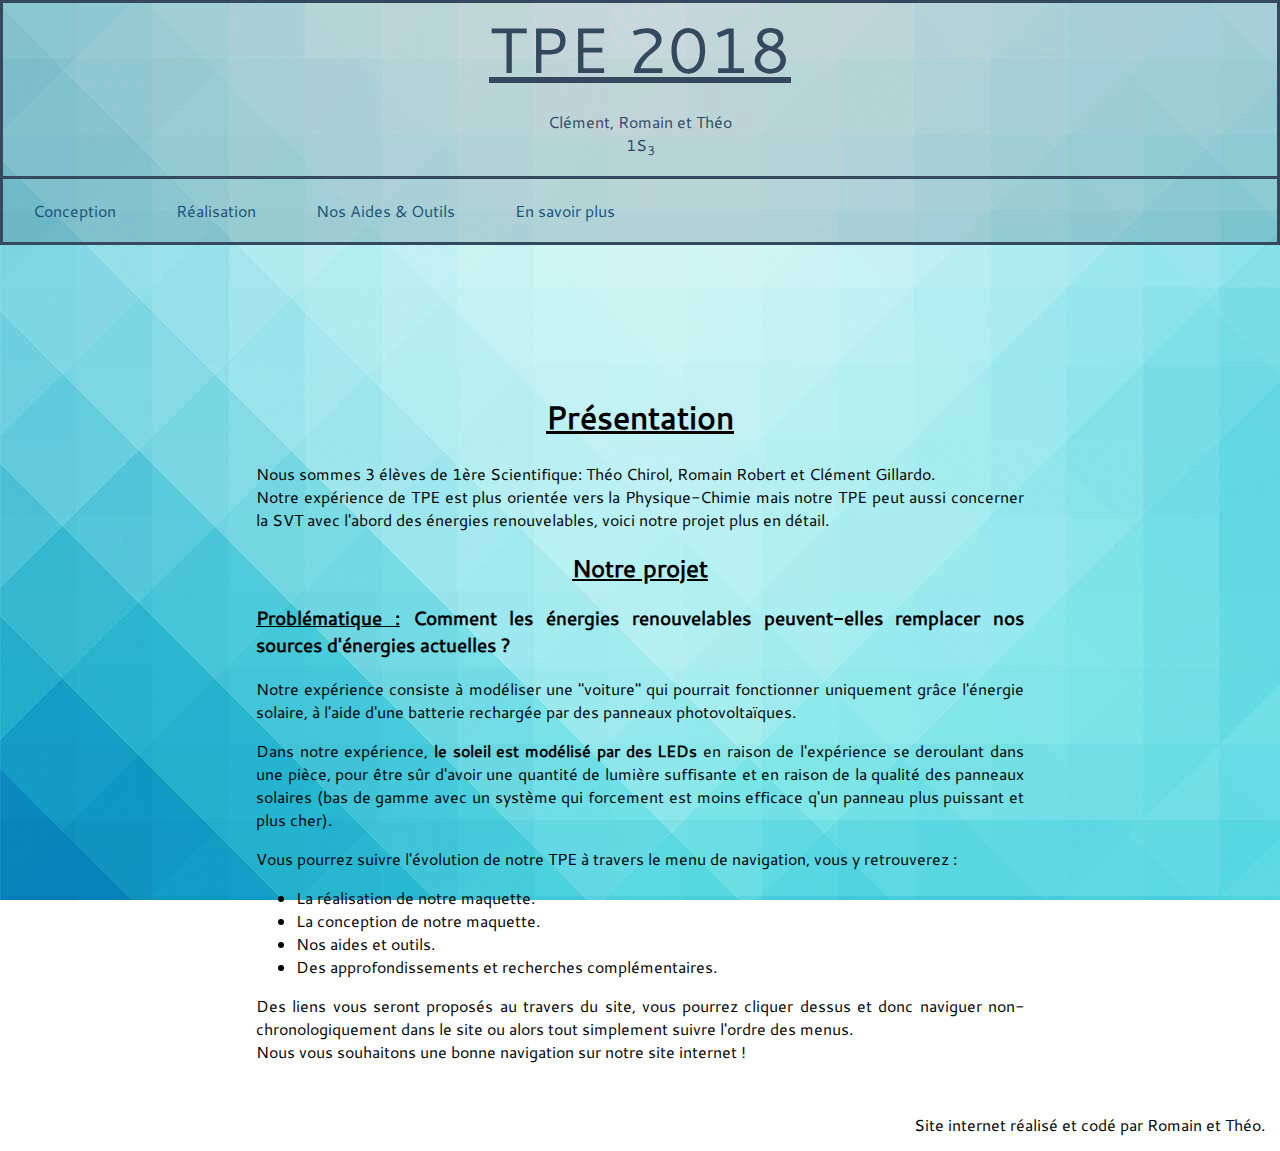
==== commit d23158c8: "fautes" ====
--- a/index.html
+++ b/index.html
@@ -53,16 +53,16 @@
         <h1 class='center'><u>Présentation</u></h1>
         
         <p>
-            Nous sommes 3 éleves de 1ère Scientifique: Théo Chirol, Romain Robert et Clément Gillardo.
+            Nous sommes 3 élèves de 1ère Scientifique: Théo Chirol, Romain Robert et Clément Gillardo.
             <br/>
-            Notre experience de TPE est plus orientée  vers la Physique-Chimie mais notre TPE peut aussi concerner la SVT avec l'abord des énergies renouvelables, voici notre projet plus en détail.
+            Notre expérience de TPE est plus orientée  vers la Physique-Chimie mais notre TPE peut aussi concerner la SVT avec l'abord des énergies renouvelables, voici notre projet plus en détail.
         </p>
         
         <h2 class='center'><u>Notre projet</u></h2>
         
         <h3><u>Problématique :</u> Comment les énergies renouvelables peuvent-elles remplacer nos sources d'énergies actuelles ?</h3>
         
-        <p>Notre éxpérience consiste à modéliser une "voiture" qui pourrait fonctionner uniquement grâce l'énergie solaire, à l'aide d'une batterie rechargée par des panneaux photovoltaïques.
+        <p>Notre expérience consiste à modéliser une "voiture" qui pourrait fonctionner uniquement grâce l'énergie solaire, à l'aide d'une batterie rechargée par des panneaux photovoltaïques.
         <p/>
         <p>
             Dans notre expérience, <strong>le soleil est modélisé par des LEDs</strong> en raison de l'expérience se deroulant dans une pièce, pour être sûr d'avoir une quantité de lumière suffisante et en raison de la qualité des panneaux solaires (bas de gamme avec un système qui forcement est moins efficace q'un panneau plus puissant et plus cher).
@@ -72,10 +72,10 @@
             Vous pourrez suivre l'évolution de notre TPE à travers le menu de navigation, vous y retrouverez :
         </p>
         <ul>
-            <li>La réalisation de notre expérience.</li>
-            <li>La conception de notre expérience.</li>
+            <li>La réalisation de notre maquette.</li>
+            <li>La conception de notre maquette.</li>
             <li>Nos aides et outils.</li>
-            <li>Des aprofondissements et recherches complémentaires.</li>
+            <li>Des approfondissements et recherches complémentaires.</li>
         </ul>
         <p>
             Des liens vous seront proposés au travers du site, vous pourrez cliquer dessus et donc naviguer non-chronologiquement dans le site ou alors tout simplement suivre l'ordre des menus.
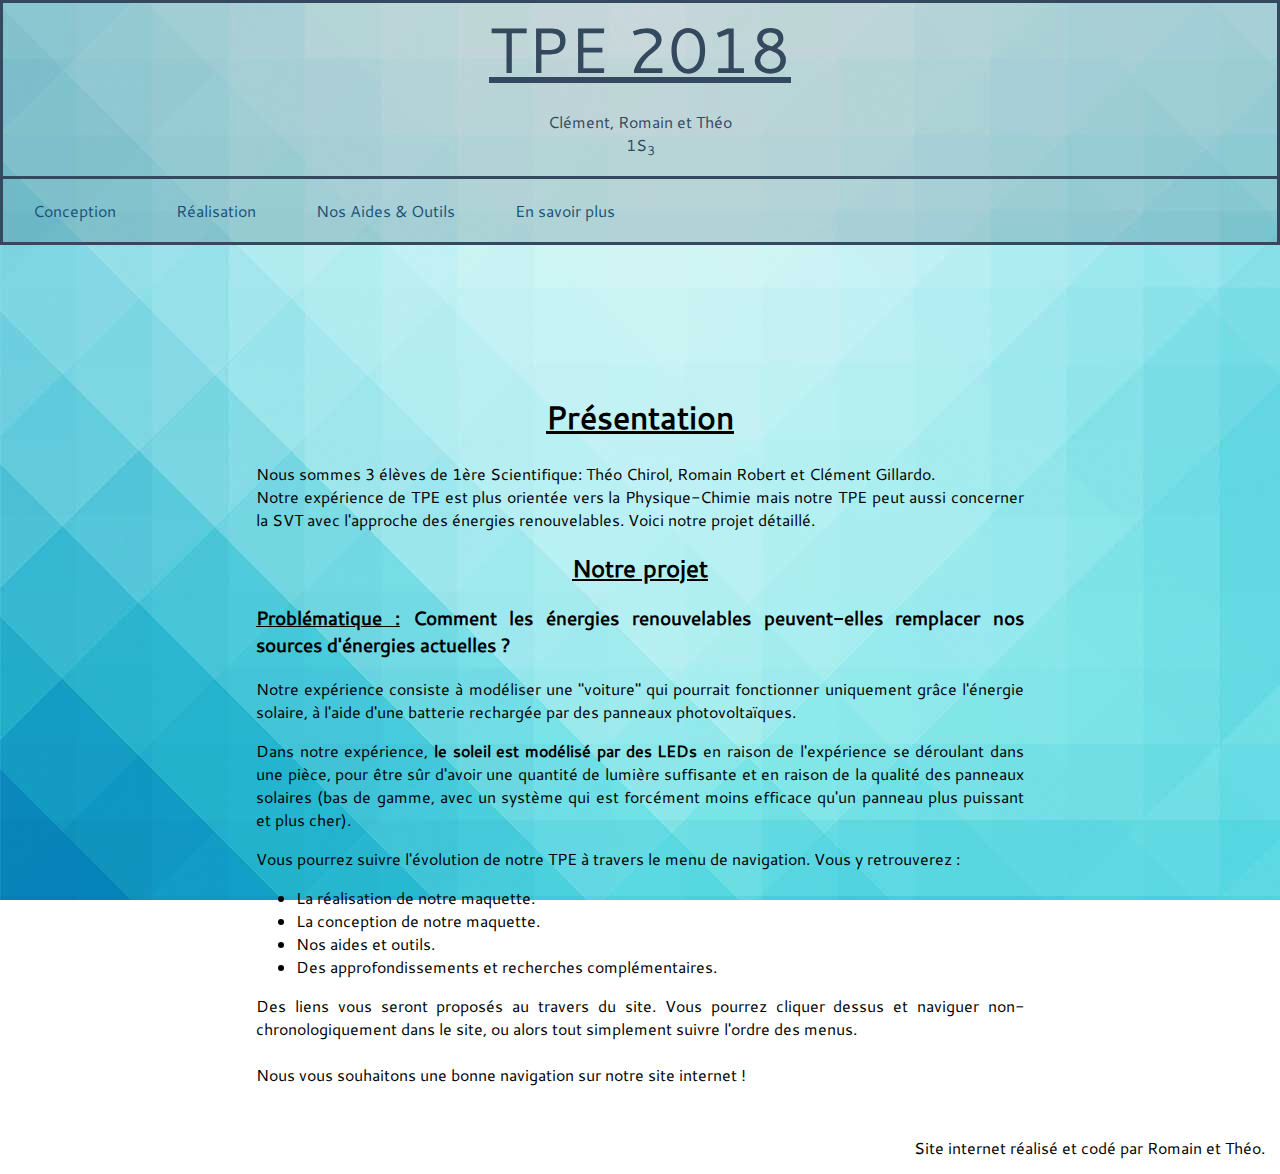
==== commit 770da1ff: "lol" ====
--- a/index.html
+++ b/index.html
@@ -16,7 +16,7 @@
         <ul>
              <li class='menu'><a href="conception.html">Conception</a>
                 <ul class='submenu'>
-                    <li><a href="conception.html#reflexion">Reflexion</a></li>
+                    <li><a href="conception.html#reflexion">Réflexion</a></li>
                     <li><a href="conception.html#organisation">Organisation</a></li>
                     <li><a href="conception.html#mise_en_place">Mise en place</a></li>
                 </ul>
@@ -55,7 +55,7 @@
         <p>
             Nous sommes 3 élèves de 1ère Scientifique: Théo Chirol, Romain Robert et Clément Gillardo.
             <br/>
-            Notre expérience de TPE est plus orientée  vers la Physique-Chimie mais notre TPE peut aussi concerner la SVT avec l'abord des énergies renouvelables, voici notre projet plus en détail.
+            Notre expérience de TPE est plus orientée vers la Physique-Chimie mais notre TPE peut aussi concerner la SVT avec l'approche des énergies renouvelables. Voici notre projet détaillé.
         </p>
         
         <h2 class='center'><u>Notre projet</u></h2>
@@ -65,11 +65,11 @@
         <p>Notre expérience consiste à modéliser une "voiture" qui pourrait fonctionner uniquement grâce l'énergie solaire, à l'aide d'une batterie rechargée par des panneaux photovoltaïques.
         <p/>
         <p>
-            Dans notre expérience, <strong>le soleil est modélisé par des LEDs</strong> en raison de l'expérience se deroulant dans une pièce, pour être sûr d'avoir une quantité de lumière suffisante et en raison de la qualité des panneaux solaires (bas de gamme avec un système qui forcement est moins efficace q'un panneau plus puissant et plus cher).
+            Dans notre expérience, <strong>le soleil est modélisé par des LEDs</strong> en raison de l'expérience se déroulant dans une pièce, pour être sûr d'avoir une quantité de lumière suffisante et en raison de la qualité des panneaux solaires (bas de gamme, avec un système qui est forcément moins efficace qu'un panneau plus puissant et plus cher).
 
         </p>
         <p>
-            Vous pourrez suivre l'évolution de notre TPE à travers le menu de navigation, vous y retrouverez :
+            Vous pourrez suivre l'évolution de notre TPE à travers le menu de navigation. Vous y retrouverez :
         </p>
         <ul>
             <li>La réalisation de notre maquette.</li>
@@ -78,8 +78,9 @@
             <li>Des approfondissements et recherches complémentaires.</li>
         </ul>
         <p>
-            Des liens vous seront proposés au travers du site, vous pourrez cliquer dessus et donc naviguer non-chronologiquement dans le site ou alors tout simplement suivre l'ordre des menus.
+            Des liens vous seront proposés au travers du site. Vous pourrez cliquer dessus et naviguer non-chronologiquement dans le site, ou alors tout simplement suivre l'ordre des menus.
             <br/>
+			<br/>
             Nous vous souhaitons une bonne navigation sur notre site internet !
         </p>
     </article>
